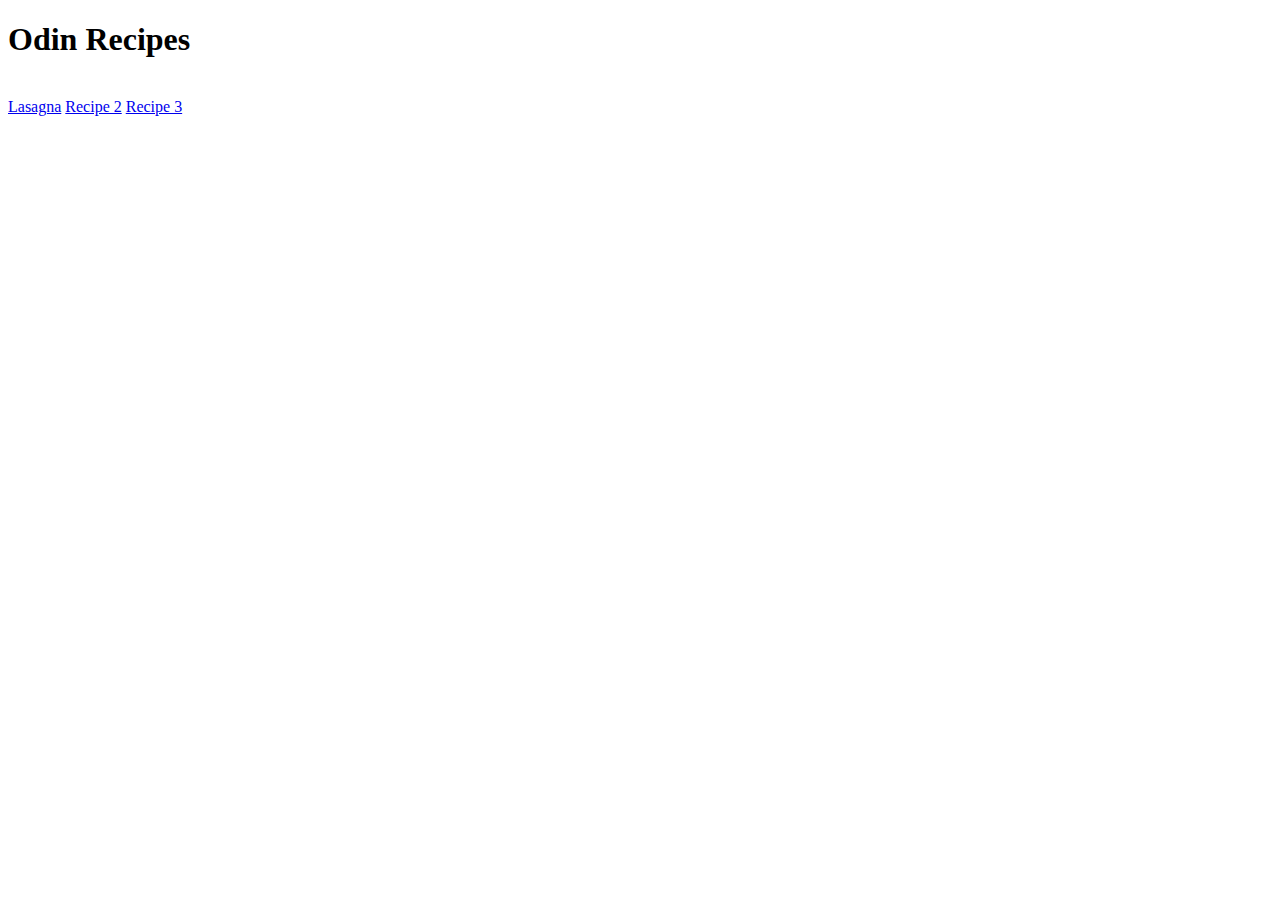
==== index.html @ 4af79acd "Add Recipe Pages" ====
<!DOCTYPE html>
<html lang="en">
<head>
    <meta charset="UTF-8">
    <meta http-equiv="X-UA-Compatible" content="IE=edge">
    <meta name="viewport" content="width=device-width, initial-scale=1.0">
    <title>Document</title>
</head>
<body>
    <h1> Odin Recipes</h1> <br>
    <a href="recipes/lasagna.html"> Lasagna</a>
    <a href="recipes/recipe2.html"> Recipe 2</a>
    <a href="recipes/recipe3.html"> Recipe 3</a>
</body>
</html>
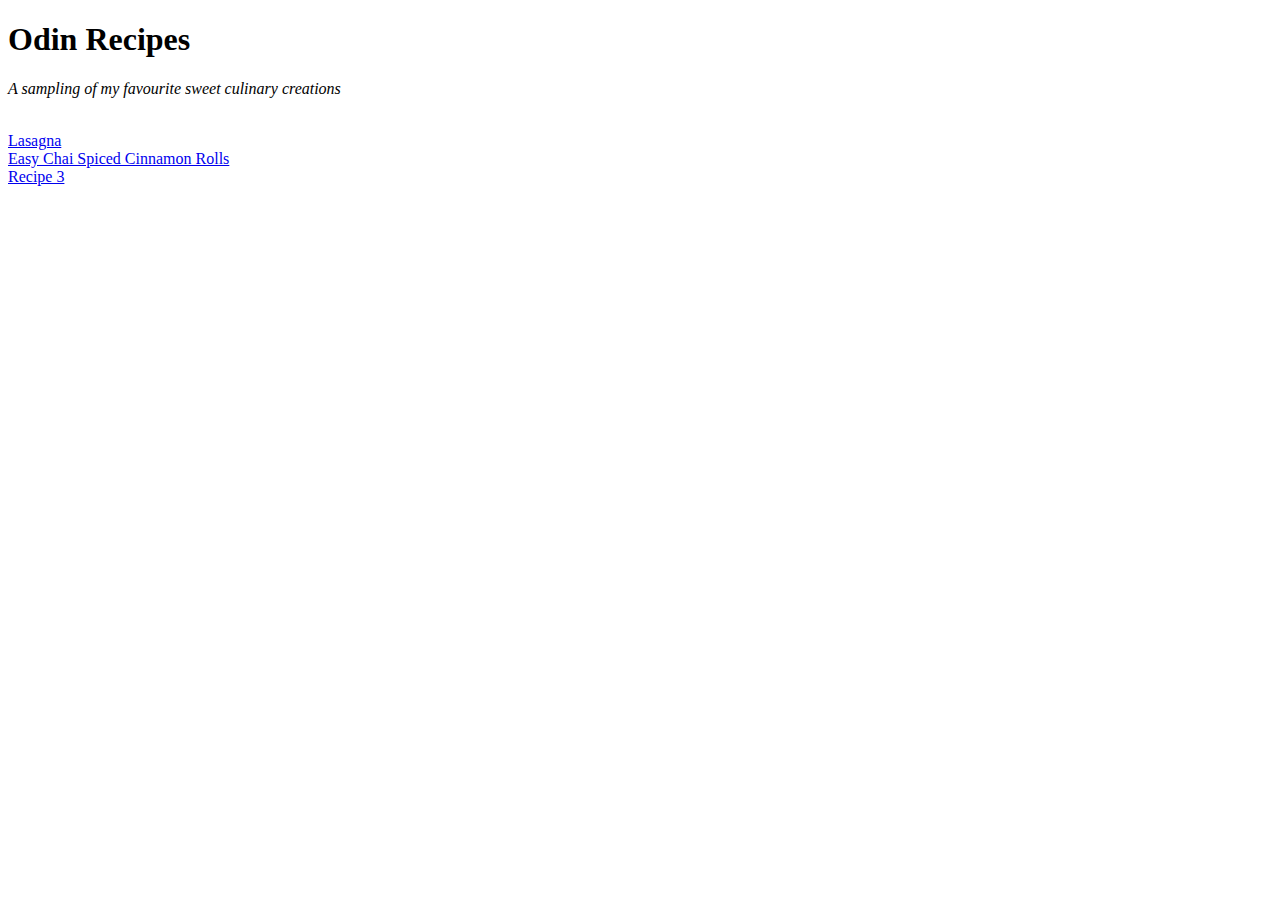
==== commit a15c3e84: "Edit Recipe 2 Cinnamon Rolls" ====
--- a/index.html
+++ b/index.html
@@ -7,9 +7,10 @@
     <title>Document</title>
 </head>
 <body>
-    <h1> Odin Recipes</h1> <br>
-    <a href="recipes/lasagna.html"> Lasagna</a>
-    <a href="recipes/recipe2.html"> Recipe 2</a>
+    <h1> Odin Recipes</h1>
+    <p> <i> A sampling of my favourite sweet culinary creations</i></p> <br>
+    <a href="recipes/lasagna.html"> Lasagna</a> <br>
+    <a href="recipes/Cinnamonbuns.html"> Easy Chai Spiced Cinnamon Rolls</a> <br>
     <a href="recipes/recipe3.html"> Recipe 3</a>
 </body>
 </html>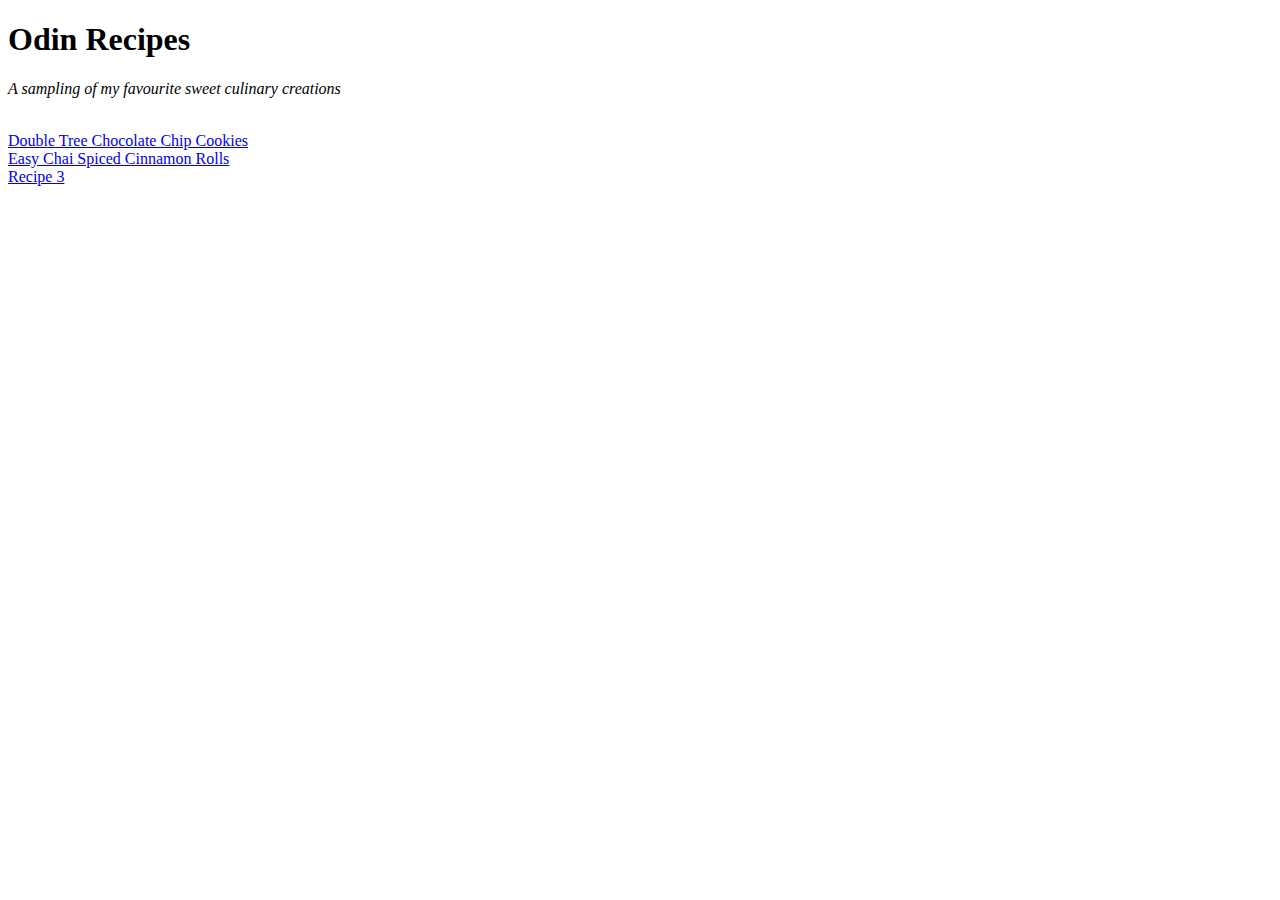
==== commit 63c26dc3: "Edit Recipe Chocolate Chip Cookies" ====
--- a/index.html
+++ b/index.html
@@ -9,7 +9,7 @@
 <body>
     <h1> Odin Recipes</h1>
     <p> <i> A sampling of my favourite sweet culinary creations</i></p> <br>
-    <a href="recipes/lasagna.html"> Lasagna</a> <br>
+    <a href="recipes/ChocolateChipCookies.html">Double Tree Chocolate Chip Cookies</a> <br>
     <a href="recipes/Cinnamonbuns.html"> Easy Chai Spiced Cinnamon Rolls</a> <br>
     <a href="recipes/recipe3.html"> Recipe 3</a>
 </body>
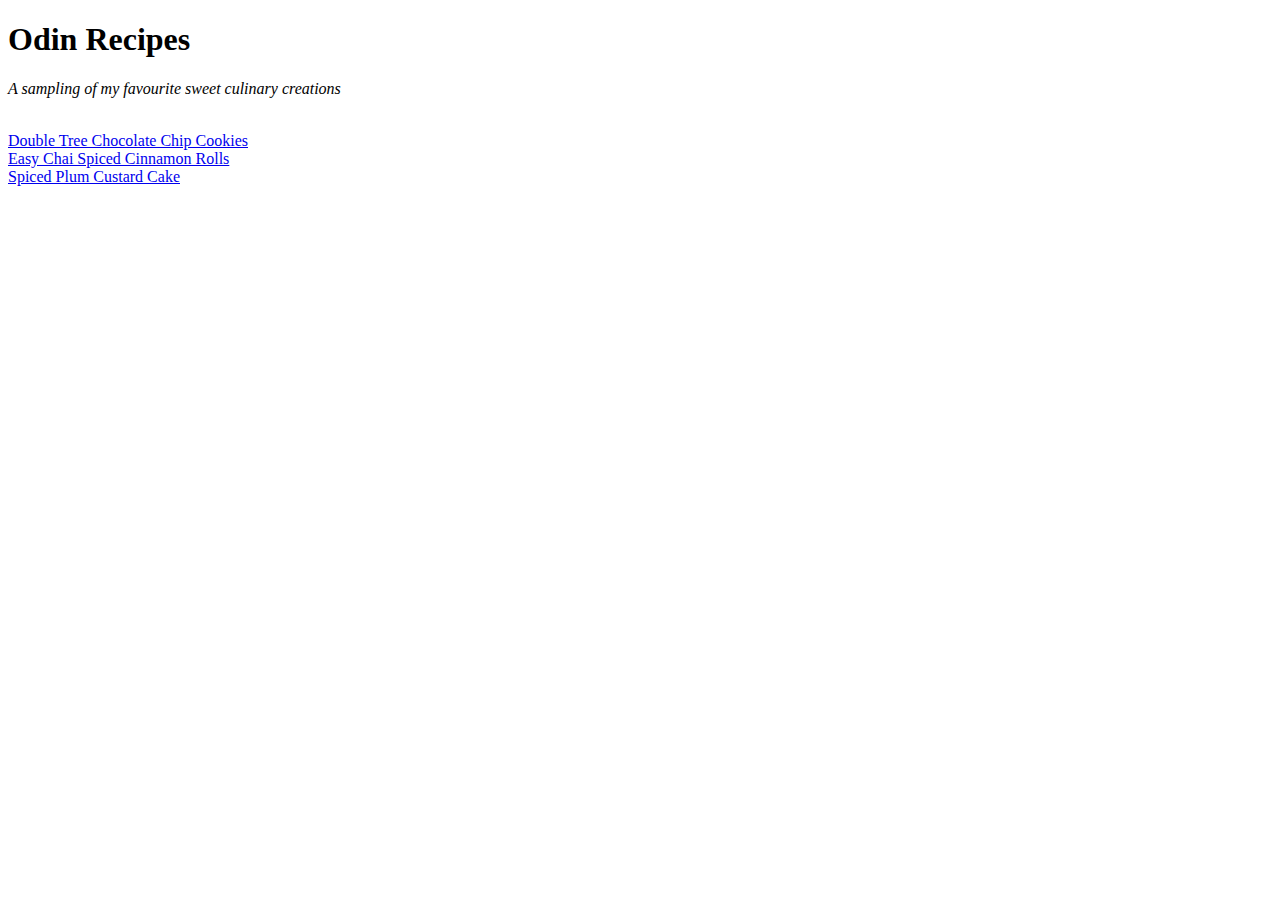
==== commit dd2ba9e8: "Edit Recipe 3 Plum Custard Cake" ====
--- a/index.html
+++ b/index.html
@@ -11,6 +11,6 @@
     <p> <i> A sampling of my favourite sweet culinary creations</i></p> <br>
     <a href="recipes/ChocolateChipCookies.html">Double Tree Chocolate Chip Cookies</a> <br>
     <a href="recipes/Cinnamonbuns.html"> Easy Chai Spiced Cinnamon Rolls</a> <br>
-    <a href="recipes/recipe3.html"> Recipe 3</a>
+    <a href="recipes/PlumCustardCake.html"> Spiced Plum Custard Cake</a>
 </body>
 </html>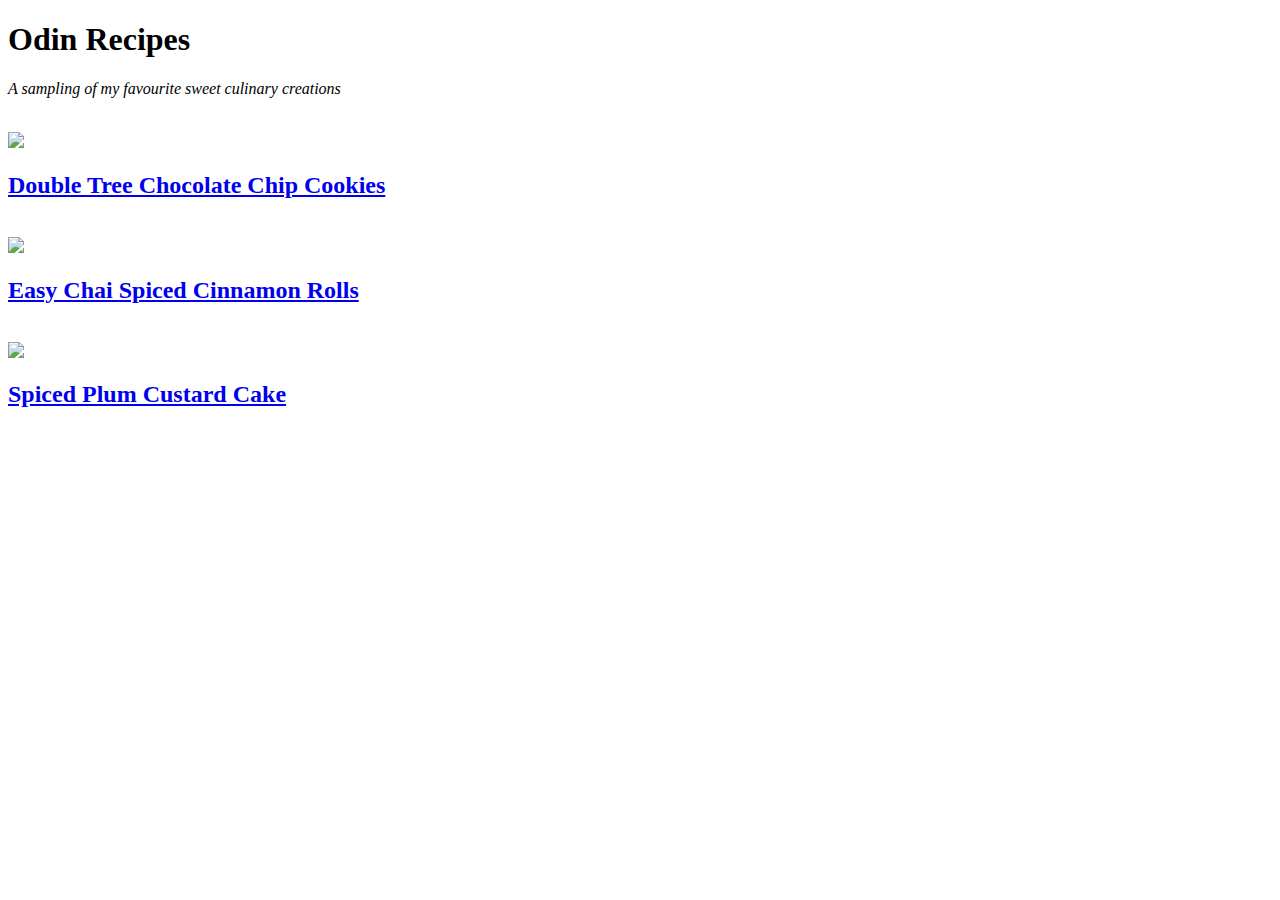
==== commit 6e6e1bd3: "Add Photos" ====
--- a/index.html
+++ b/index.html
@@ -4,13 +4,16 @@
     <meta charset="UTF-8">
     <meta http-equiv="X-UA-Compatible" content="IE=edge">
     <meta name="viewport" content="width=device-width, initial-scale=1.0">
-    <title>Document</title>
+    <title>Odin Recipes</title>
 </head>
 <body>
     <h1> Odin Recipes</h1>
     <p> <i> A sampling of my favourite sweet culinary creations</i></p> <br>
-    <a href="recipes/ChocolateChipCookies.html">Double Tree Chocolate Chip Cookies</a> <br>
-    <a href="recipes/Cinnamonbuns.html"> Easy Chai Spiced Cinnamon Rolls</a> <br>
-    <a href="recipes/PlumCustardCake.html"> Spiced Plum Custard Cake</a>
+    <img src="../odin-recipes/recipes/images/cookie.jpeg">
+    <a href="recipes/ChocolateChipCookies.html"> <h2>Double Tree Chocolate Chip Cookies </h2></a> <br>
+    <img src="../odin-recipes/recipes/images/cinnamon.jpeg">
+    <a href="recipes/Cinnamonbuns.html"> <h2>Easy Chai Spiced Cinnamon Rolls </h2></a> <br>
+    <img src="../odin-recipes/recipes/images/custardcake.jpeg">
+    <a href="recipes/PlumCustardCake.html"> <h2>Spiced Plum Custard Cake </h2></a>
 </body>
 </html>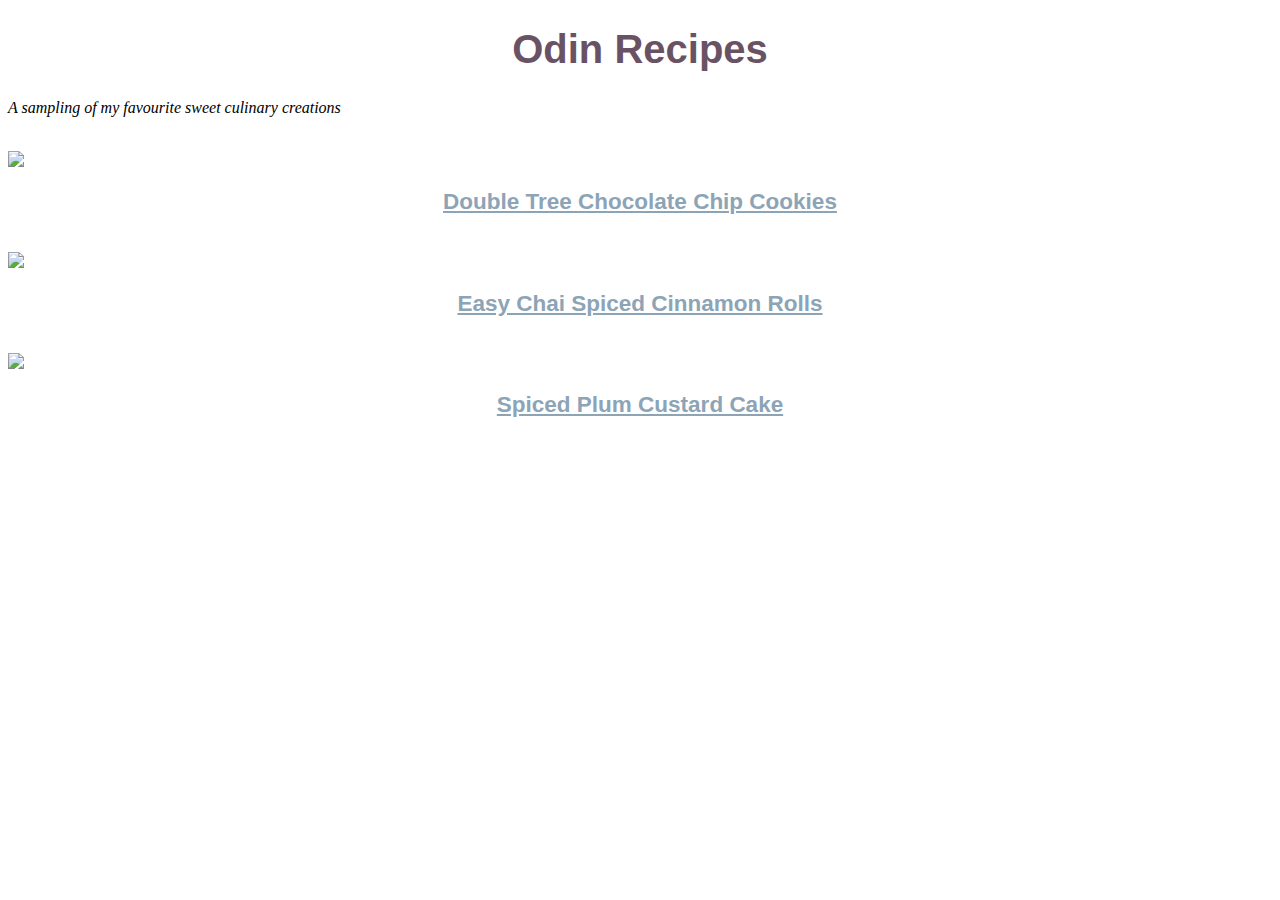
==== commit 83c8fdab: "Added CSS" ====
--- a/index.html
+++ b/index.html
@@ -5,15 +5,18 @@
     <meta http-equiv="X-UA-Compatible" content="IE=edge">
     <meta name="viewport" content="width=device-width, initial-scale=1.0">
     <title>Odin Recipes</title>
+    <link rel="stylesheet" href="styles.css"> 
 </head>
 <body>
-    <h1> Odin Recipes</h1>
+    <h1 class="one"> Odin Recipes</h1>
     <p> <i> A sampling of my favourite sweet culinary creations</i></p> <br>
-    <img src="../odin-recipes/recipes/images/cookie.jpeg">
-    <a href="recipes/ChocolateChipCookies.html"> <h2>Double Tree Chocolate Chip Cookies </h2></a> <br>
-    <img src="../odin-recipes/recipes/images/cinnamon.jpeg">
-    <a href="recipes/Cinnamonbuns.html"> <h2>Easy Chai Spiced Cinnamon Rolls </h2></a> <br>
-    <img src="../odin-recipes/recipes/images/custardcake.jpeg">
-    <a href="recipes/PlumCustardCake.html"> <h2>Spiced Plum Custard Cake </h2></a>
+   <div>
+    <img class="two" src="../odin-recipes/recipes/images/cookie.jpeg">
+    <a class="three" href="recipes/ChocolateChipCookies.html"> <h2>Double Tree Chocolate Chip Cookies </h2></a> <br>
+    <img class="two" src="../odin-recipes/recipes/images/cinnamon.jpeg">
+    <a class="three" href="recipes/Cinnamonbuns.html"> <h2>Easy Chai Spiced Cinnamon Rolls </h2></a> <br>
+    <img class="two" src="../odin-recipes/recipes/images/custardcake.jpeg">
+    <a class="three" href="recipes/PlumCustardCake.html"> <h2>Spiced Plum Custard Cake </h2></a>
+    </div>
 </body>
 </html>--- a/styles.css
+++ b/styles.css
@@ -0,0 +1,18 @@
+.one {
+    text-align: center;
+    color: #6a5265;
+    font-family: 'Franklin Gothic Medium', 'Arial Narrow', Arial, sans-serif;
+    font-size: 40px;
+}
+
+.two{
+    height: auto;
+    width: 200px;
+}
+
+.three {
+    text-align: center;
+    font-family: 'Franklin Gothic Medium', 'Arial Narrow', Arial, sans-serif;
+    font-size: 15px;
+    color: #8ca4b6;
+}